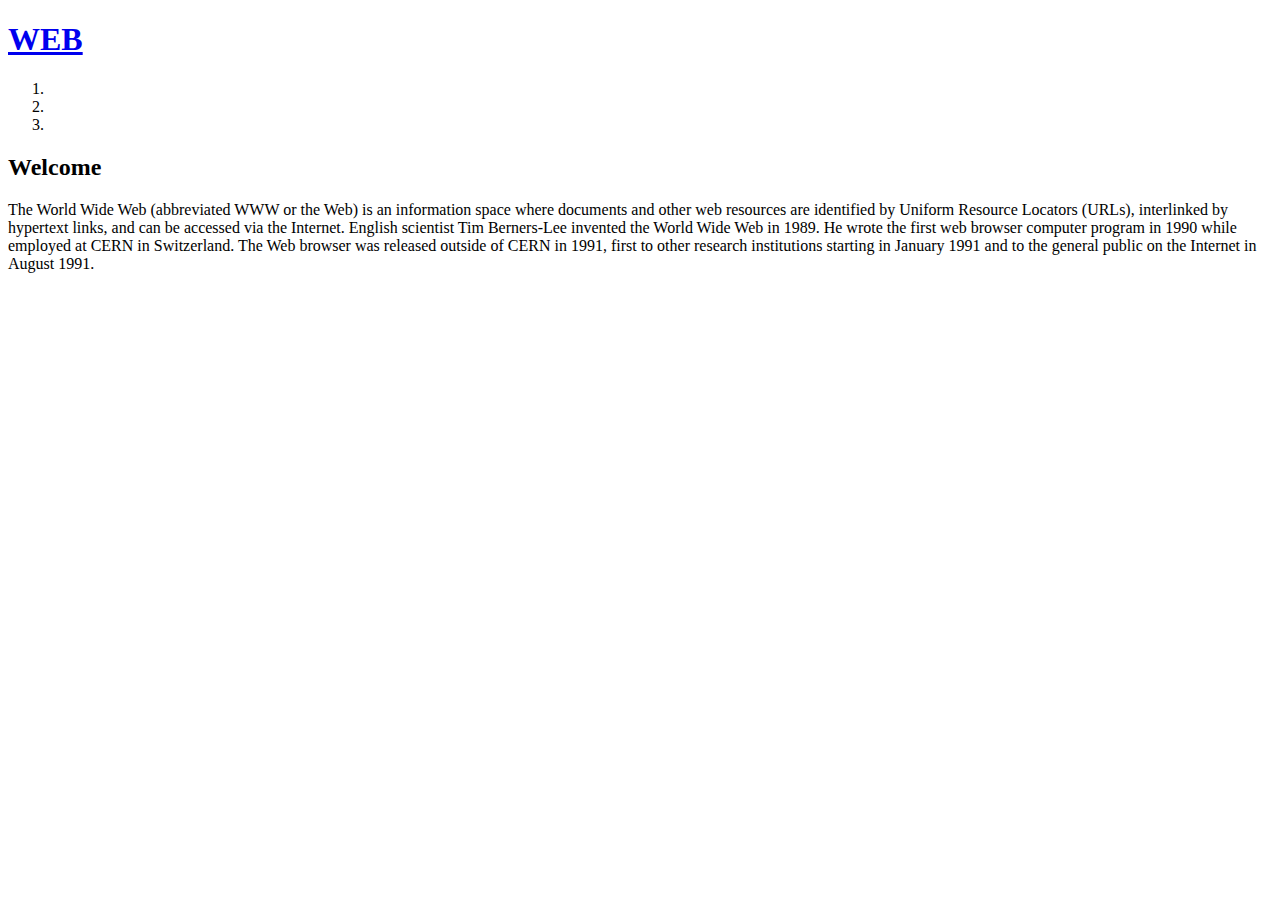
==== index.html @ 914236c8 "add index.html" ====
<!DOCTYPE html>
<html lang="en" dir="ltr">
  <head>
    <title>WEB - Welcome</title>
    <meta charset="utf-8">
  </head>
  <body>
    <h1><a href="index.html">WEB</a></h1>
    <ol>
      <li><a href="1.html"></a></li>
      <li><a href="2.html"></a></li>
      <li><a href="3.html"></a></li>
    </ol>
    <h2>Welcome</h2>
    The World Wide Web (abbreviated WWW or the Web) is an information space where documents and other web resources are identified by Uniform Resource Locators (URLs), interlinked by hypertext links, and can be accessed via the Internet. English scientist Tim Berners-Lee invented the World Wide Web in 1989. He wrote the first web browser computer program in 1990 while employed at CERN in Switzerland. The Web browser was released outside of CERN in 1991, first to other research institutions starting in January 1991 and to the general public on the Internet in August 1991.
  </body>
</html>
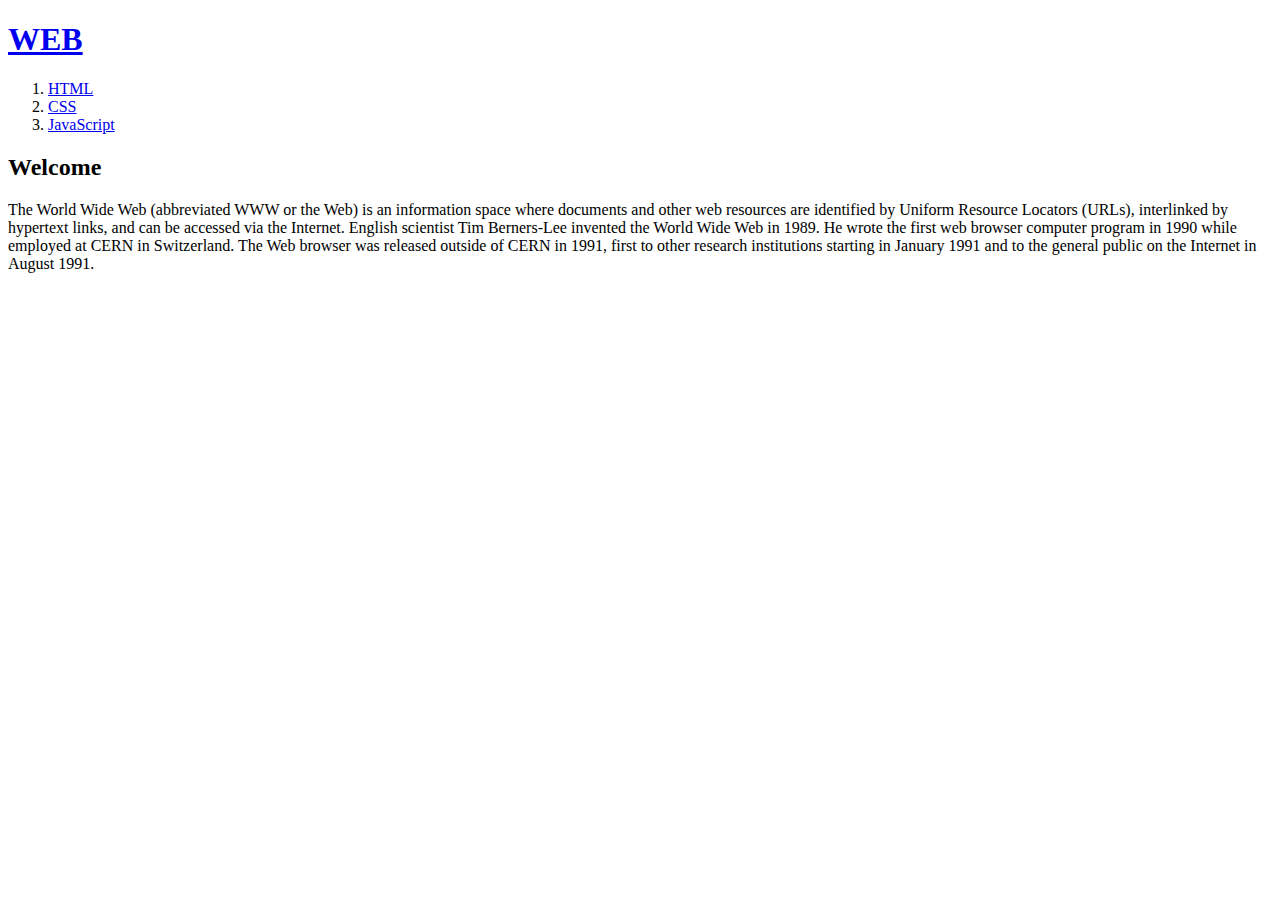
==== commit 5899f2e9: "add link" ====
--- a/index.html
+++ b/index.html
@@ -7,9 +7,9 @@
   <body>
     <h1><a href="index.html">WEB</a></h1>
     <ol>
-      <li><a href="1.html"></a></li>
-      <li><a href="2.html"></a></li>
-      <li><a href="3.html"></a></li>
+      <li><a href="1.html">HTML </a></li>
+      <li><a href="2.html">CSS</a></li>
+      <li><a href="3.html">JavaScript</a></li>
     </ol>
     <h2>Welcome</h2>
     The World Wide Web (abbreviated WWW or the Web) is an information space where documents and other web resources are identified by Uniform Resource Locators (URLs), interlinked by hypertext links, and can be accessed via the Internet. English scientist Tim Berners-Lee invented the World Wide Web in 1989. He wrote the first web browser computer program in 1990 while employed at CERN in Switzerland. The Web browser was released outside of CERN in 1991, first to other research institutions starting in January 1991 and to the general public on the Internet in August 1991.
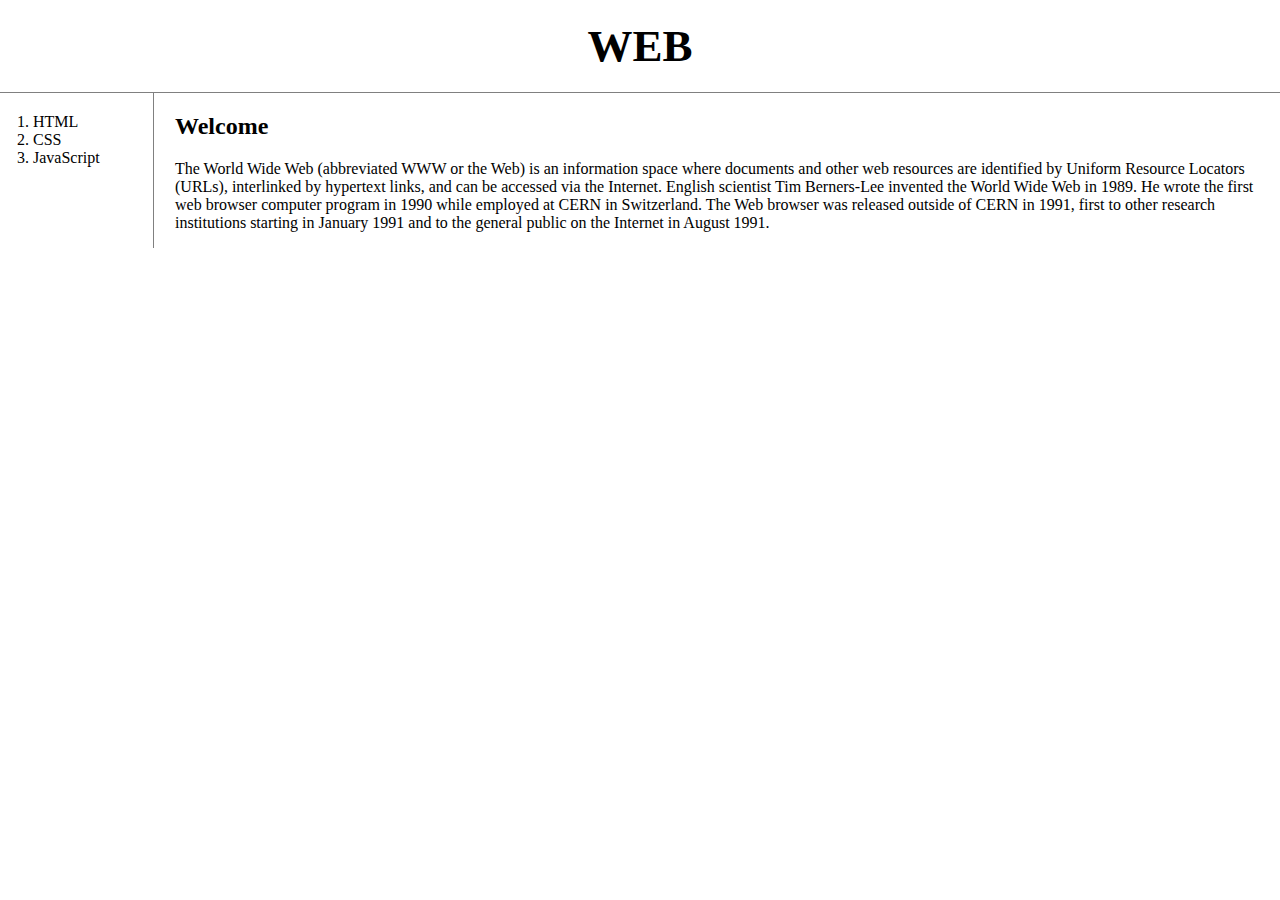
==== commit cd1c1eea: "same style" ====
--- a/index.html
+++ b/index.html
@@ -1,17 +1,85 @@
 <!DOCTYPE html>
 <html lang="en" dir="ltr">
-  <head>
-    <title>WEB - Welcome</title>
-    <meta charset="utf-8">
-  </head>
-  <body>
-    <h1><a href="index.html">WEB</a></h1>
+
+<head>
+  <title>WEB - Welcome</title>
+  <meta charset="utf-8">
+  <style media="screen">
+    body {
+      margin: 0;
+    }
+
+    a {
+      color: black;
+      text-decoration: none;
+    }
+
+    h1 {
+      font-size: 45px;
+      text-align: center;
+      border-bottom: 1px solid gray;
+      margin: 0;
+      padding: 20px;
+    }
+
+    ol {
+      border-right: 1px solid gray;
+      width: 100px;
+      margin: 0;
+      padding: 20px;
+    }
+
+    #grid {
+      display: grid;
+      grid-template-columns: 150px 1fr;
+    }
+
+    #grid ol {
+      padding-left: 33px;
+    }
+
+    #grid #article {
+      padding-left: 25px;
+    }
+
+    @media(max-width:375px) {
+      h1 {
+        font-size: 30px;
+      }
+
+      h2 {
+        font-size: 20px;
+      }
+
+      #grid {
+        display: block;
+      }
+
+      ol {
+        border-right: none;
+        border-bottom: 1px solid gray;
+        margin: 0;
+        padding: 20px;
+      }
+    }
+  </style>
+</head>
+
+<body>
+  <h1><a href="index.html">WEB</a></h1>
+  <div id="grid">
     <ol>
-      <li><a href="1.html">HTML </a></li>
+      <li><a href="1.html">HTML</a></li>
       <li><a href="2.html">CSS</a></li>
       <li><a href="3.html">JavaScript</a></li>
     </ol>
-    <h2>Welcome</h2>
-    The World Wide Web (abbreviated WWW or the Web) is an information space where documents and other web resources are identified by Uniform Resource Locators (URLs), interlinked by hypertext links, and can be accessed via the Internet. English scientist Tim Berners-Lee invented the World Wide Web in 1989. He wrote the first web browser computer program in 1990 while employed at CERN in Switzerland. The Web browser was released outside of CERN in 1991, first to other research institutions starting in January 1991 and to the general public on the Internet in August 1991.
-  </body>
+    <div id="article">
+      <h2>Welcome</h2>
+      <p>The World Wide Web (abbreviated WWW or the Web) is an information space where documents and other web resources are identified by Uniform Resource Locators (URLs), interlinked by hypertext links, and can be accessed via the Internet.
+        English scientist Tim Berners-Lee invented the World Wide Web in 1989. He wrote the first web browser computer program in 1990 while employed at CERN in Switzerland. The Web browser was released outside of CERN in 1991, first to other
+        research institutions starting in January 1991 and to the general public on the Internet in August 1991.</p>
+    </div>
+  </div>
+</body>
+
 </html>
